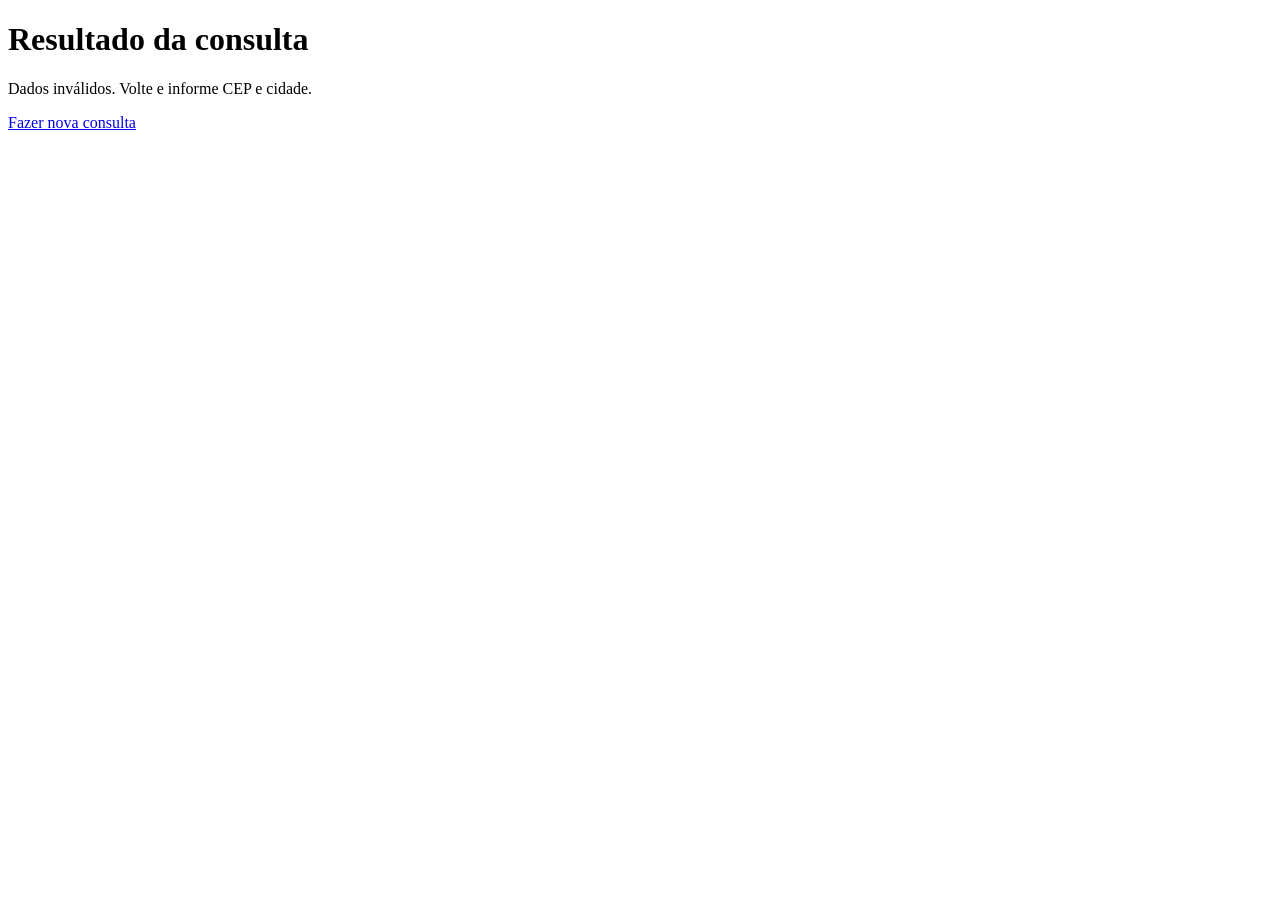
==== resultado.html @ 19ee91d5 "meu primeior commit" ====
<!DOCTYPE html>
<html lang="pt-BR">
<head>
    <meta charset="UTF-8">
    <meta name="viewport" content="width=device-width, initial-scale=1.0">
    <title>Document</title>
<body>
<h1>Resultado da consulta</h1>
<div id="resultado" role="status" aria-live="polite"></div>
<a id="linkMaps" hidden target="_blank"
 rel="noopener noreferrer">Abrir no Google Maps</a>
<p><a href="index.html">Fazer nova consulta</a></p>
<script src="resultado.js"></script>
</body>
</html>
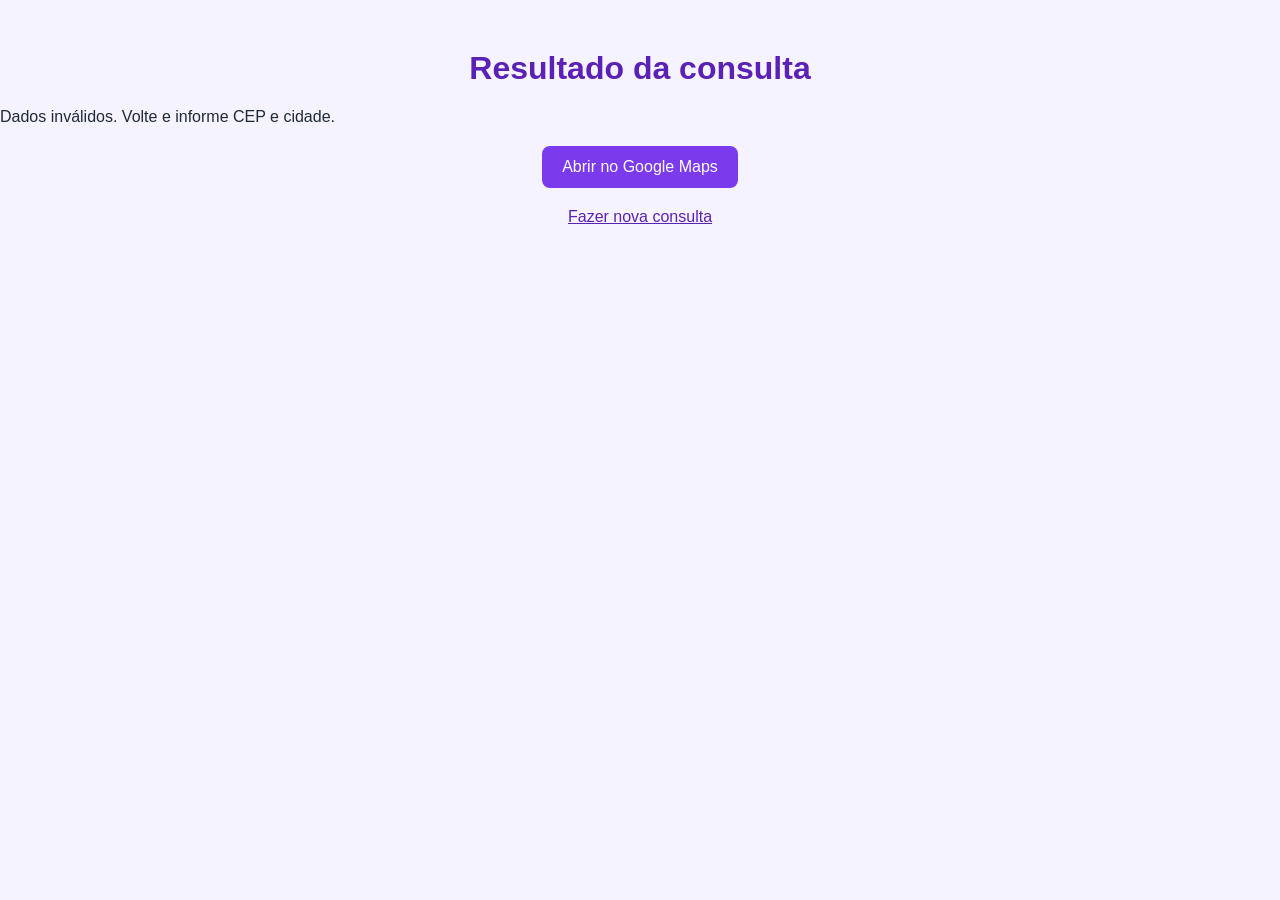
==== commit 7d3aa583: "atualização do CSS" ====
--- a/resultado.html
+++ b/resultado.html
@@ -1,15 +1,19 @@
 <!DOCTYPE html>
 <html lang="pt-BR">
+
 <head>
     <meta charset="UTF-8">
     <meta name="viewport" content="width=device-width, initial-scale=1.0">
-    <title>Document</title>
+    <title>Resultado da consulta</title>
+    <link rel="stylesheet" href="style.css">
+</head>
+
 <body>
-<h1>Resultado da consulta</h1>
-<div id="resultado" role="status" aria-live="polite"></div>
-<a id="linkMaps" hidden target="_blank"
- rel="noopener noreferrer">Abrir no Google Maps</a>
-<p><a href="index.html">Fazer nova consulta</a></p>
-<script src="resultado.js"></script>
+    <h1>Resultado da consulta</h1>
+    <div id="resultado" role="status" aria-live="polite"></div>
+    <a id="linkMaps" hidden target="_blank" rel="noopener noreferrer" class="linkmaps">Abrir no Google Maps</a>
+    <p><a href="index.html">Fazer nova consulta</a></p>
+    <script src="resultado.js"></script>
 </body>
+
 </html>
--- a/style.css
+++ b/style.css
@@ -0,0 +1,119 @@
+.consulta{
+    background-color: white;
+    width: 500px;
+    border-radius: 20px;
+    color: #242a0f;
+    margin-top: 10px;
+    margin: auto;
+    box-shadow: 20px 20px 20px 20px rgba(0, 0, 0, 0.10);
+}
+
+
+body {
+    font-family: Arial, Helvetica, sans-serif;
+    background-color: #f5f3ff;
+    margin: 0;
+    padding: 0;
+    color: #1F2937;
+}
+
+
+header {
+    background-color: #FFFFFF;
+    width: 500px;
+    margin: 60px auto;
+    padding: 30px;
+    border-radius: 15px;
+    box-shadow: 0px 5px 20px rgba(0, 0, 0, 0.10);
+    text-align: center;
+}
+
+
+h1{
+    color: #5B21B6;
+    margin-top: 50px;
+    text-align: center;
+}
+
+
+p{
+    color: #000000;
+    margin-bottom: 10px;
+    text-align: center;
+}
+
+
+label{
+    display: block;
+    margin-bottom: 15px;
+    margin-top: 15px;
+    font-weight: bold;
+}
+
+
+input {
+    width: 100%;
+    box-sizing: border-box;
+    padding: 15px;
+    border: 1px solid #D1D5DB;
+    border-radius: 10px;
+    font-size: 20px;
+}
+
+input:focus {
+    outline: none;
+    border: 5px solid #7c3aed;
+}
+
+button {
+    margin-top: 20px;
+    padding: 12px 25px;
+    background-color: #A78BFA;
+    color: white;
+    border-radius: 8px;
+    font-size: 16px;
+    cursor: pointer;
+}
+
+
+input{
+    background-color: #A78BFA;
+}
+
+
+button:hover {
+    background-color: #5B21B6;
+}   
+
+
+
+
+.linkmaps{
+    display: block;
+    width: fit-content;
+    margin: 20px auto;
+    padding: 12px 20px;
+    background-color: #7C3AED;
+    color: white;
+    text-decoration: none;
+    border-radius: 8px;
+}
+
+
+.linkmaps:hover {
+    background-color: #5B21B6;
+}
+
+body > p {
+    text-align: center;
+}
+
+
+body > p a {
+    color: #5B21B6;
+}
+
+
+::placeholder{
+    color: rgb(255, 227, 135);
+}
